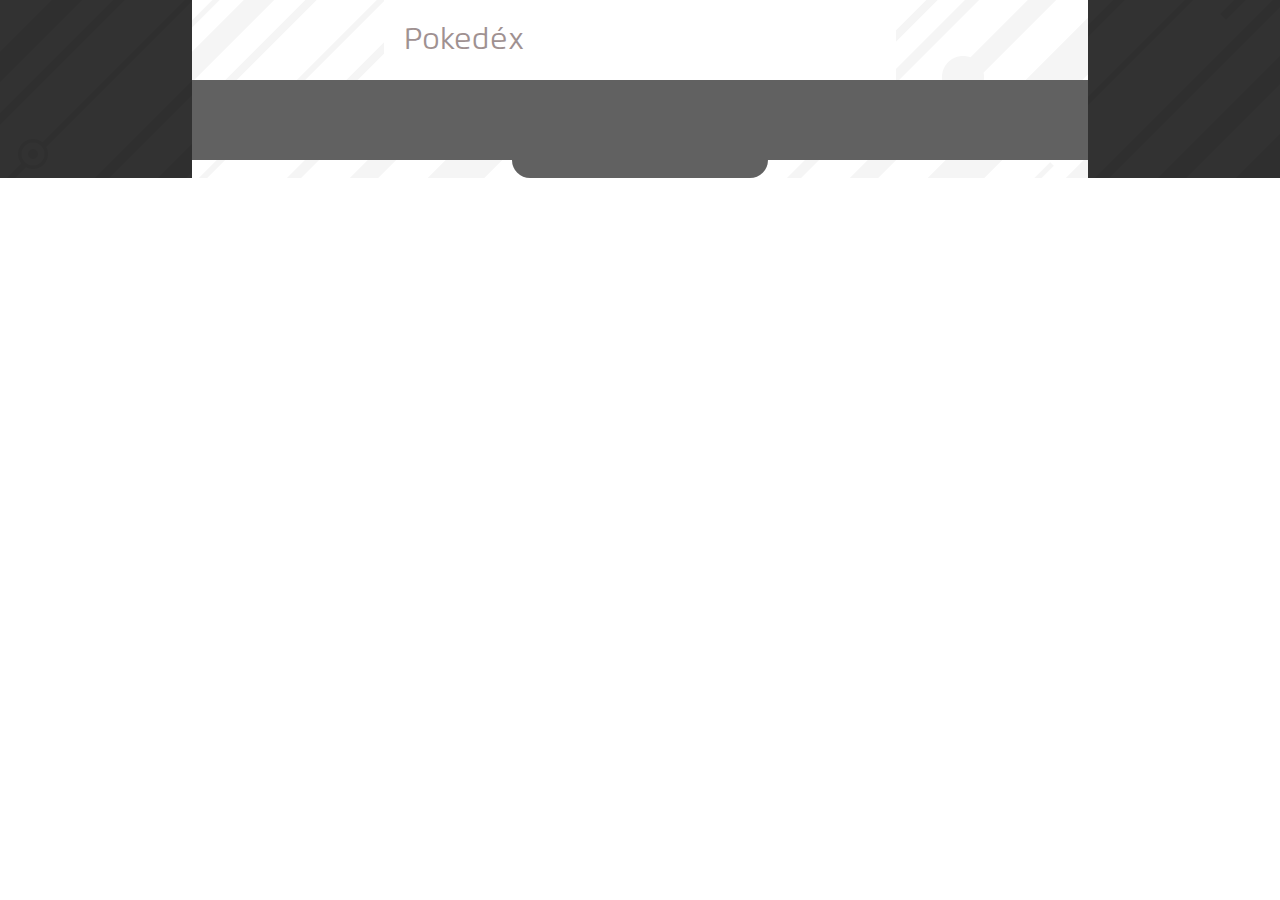
==== index.html @ 0b7dbd98 "Estruturando os dados e exibindo os pokemons na tela" ====
<!DOCTYPE html>
<html lang="pt-br">
<head>
    <meta charset="UTF-8">
    <meta http-equiv="X-UA-Compatible" content="IE=edge">
    <meta name="viewport" content="width=device-width, initial-scale=1.0">
    <title>Pokédex</title>
    <link rel="stylesheet" href="css/reset.css">
    <link rel="stylesheet" href="css/style.css">
    <link rel="stylesheet" href="css/principal.css">
</head>
<body>
    <main>
        <div class="background-fora">
            <div class="background-dentro">

            <div class="titulo"><h1>Pokedéx</h1></div>
            <div class="busca_um">
            </div><!--busca-->
            <div class="busca_dois"> </div><!--busca-->
            
            
                <div class="caixa-principal">
                    
                    <ul data-js="pokedex" class="pokedex"></ul>

                    </div><!--container-pokemon-->

                </div><!--container-pokemons-->
            </div><!--background-dentro-->
        
        </div><!--background-fora-->

    <script src="js/main.js"></script>
    </main>
    
</body>
</html>
---- css/style.css ----
@font-face {
    font-family: "Flexo-Regular";
    src: url(../fonts/Flexo/Flexo-Regular/Flexo-Regular.ttf) format('opentype');
}
body{
    font-family: "Flexo-Regular";
}
.background-fora{
    width: 100%;
    background-image: url(../images/bg_1.png);  
}
.background-dentro{
    width: 70vw;
    background-color: white;
    background-image: url(../images/bg_2.png);
    margin: 0 auto;
}
.titulo{
    width: 40vw;
    background-color: white;
    margin: 0 auto;
}
.titulo h1{
    font-size: 30px;
    color: #9F9191;
    padding: 25px 0 25px 20px;
}
---- css/principal.css ----
.busca_um{
    width:70vw;
    height: 80px;
    background-color:#616161 ;
    margin:0 auto;
}
.busca_dois{
    width:20vw;
    height: 18px;
    background-color:#616161 ;
    margin:0 auto;
    border-radius: 0 0 18px 18px;
}
.caixa-principal{
    width: 50vw;
    background-color: white;
    margin:0 auto;
}
.container-pokemon{
    margin-top: 50px;
    background-color: white;
    width: calc(12vw);
    border: 8px solid white;
    box-sizing: border-box;
    display: inline-block;
}
.imagem-pokemon{
    background-color: #cccccc;
    height: 205px;
    width: 95%;
    margin: 0 auto;
    border-radius: 10px;
}
.numero-pokemon{
    color: #919191;
    width: 90%;
    margin: 4px auto;
    font-size: 12.8px;
    font-weight: bold;
}
.nome-pokemon{
    color:black;
    width: 90%;
    margin: 10px auto;
    font-size: 23px;
}
.container-tipo{
    display: flex;
    flex-direction: row ;
}
.tipo-pokemon{
    width: 73px;
    height: 18px;
    background-color: #919191;
    margin:5px 5px 5px 5%;
    border-radius: 9px;
}
.tipo1{margin:5px 0px 5px 5%;}
.tipo2{margin:5px 5px 5px 3px;}
.container-pokemon:hover{
    position: relative;
    top: -2px;}
.imagem-pokemon{cursor: pointer;}
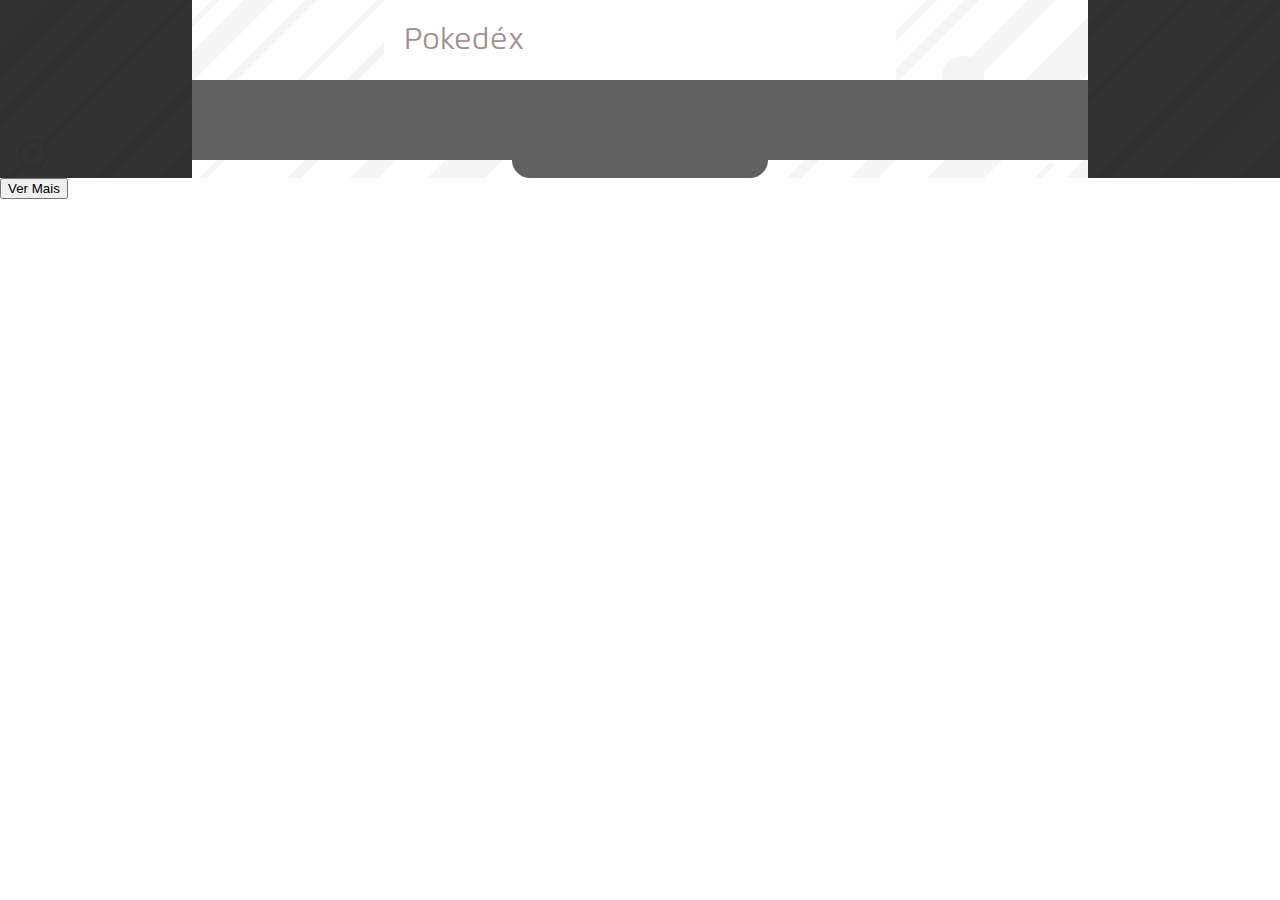
==== commit 672046be: "adicionando dados dos status do pokemon na tela" ====
--- a/index.html
+++ b/index.html
@@ -31,6 +31,10 @@
         
         </div><!--background-fora-->
 
+
+        <div class="pagina">
+            <button id="loadMorePoke" type="button">Ver Mais</button>
+        </div><!--pagina-->    
     <script src="js/main.js"></script>
     </main>
     
--- a/css/principal.css
+++ b/css/principal.css
@@ -16,18 +16,26 @@
     background-color: white;
     margin:0 auto;
 }
+.pokedex{
+    text-align: center ;
+}
 .container-pokemon{
     margin-top: 50px;
     background-color: white;
-    width: calc(12vw);
+    width: calc(48vw /4);
     border: 8px solid white;
     box-sizing: border-box;
     display: inline-block;
 }
-.imagem-pokemon{
-    background-color: #cccccc;
+.container-pokemon:hover{
+    position: relative;
+    top: -5px;
+    cursor: pointer;    
+}
+.imagem-pokemon, .status{
+    background-color: #F2F2F2;
     height: 205px;
-    width: 95%;
+    width: 100%;
     margin: 0 auto;
     border-radius: 10px;
 }
@@ -37,29 +45,200 @@
     margin: 4px auto;
     font-size: 12.8px;
     font-weight: bold;
+    text-align: left;
 }
 .nome-pokemon{
     color:black;
     width: 90%;
     margin: 10px auto;
     font-size: 23px;
+    text-align: left;
+}
+.nome-pokemon::first-letter{
+text-transform: uppercase;
 }
 .container-tipo{
-    display: flex;
-    flex-direction: row ;
-}
-.tipo-pokemon{
+ display: flex;
+ flex-direction: row;
+}
+.tipo1, .tipo2{
+    display: inline-block;
     width: 73px;
     height: 18px;
     background-color: #919191;
-    margin:5px 5px 5px 5%;
-    border-radius: 9px;
+    border-radius: 9px; 
+    display: inline-block;
+    text-align: center;
+    line-height: 19px;
+    font-size: 15px;
+    
 }
 .tipo1{margin:5px 0px 5px 5%;}
-.tipo2{margin:5px 5px 5px 3px;}
-.container-pokemon:hover{
-    position: relative;
-    top: -2px;}
+.tipo2{margin:5px 5px 5px 2px;}
 .imagem-pokemon{cursor: pointer;}
 
 
+
+
+
+
+
+
+
+/* Cores dos cards */
+
+.steel {
+	background-color: #9eb7b8;
+}
+
+.fire {
+    color: white;
+	background-color: #fd7d24;
+}
+
+.grass {
+	background-color: #9BCC50;
+}
+
+.electric {
+	background-color: #EED535;
+}
+
+.water{
+	background-color: #4592c4;
+    color:white
+}
+.ice {
+	background-color: #51c4e7;
+}
+
+.ground {
+	background-image:linear-gradient(to bottom, #f7de3f , #ab9842 );
+}
+
+.rock {
+	background-color: #a38c21;
+    color: white;
+}
+
+.fairy {
+	background-color: #fdb9e9;
+}
+
+.poison {
+    color: white;
+	background-color: #b97fc9;
+}
+
+.bug {
+	background-color: #729f3f;
+    color:white;
+}
+
+.dragon {
+	background-image: linear-gradient(to bottom, #53a4cf , #f16e57 );
+}
+
+.psychic {
+	background-color: #f366b9;
+    color: white;
+}
+
+.flying {
+	background-image: linear-gradient(to bottom, #5EB2E3, #bdb9b8);
+}
+
+.fighting {
+	background-color: #d56723;
+    color: white;
+}
+
+.normal {
+	background-color: #A4ACAF;
+}
+.undefined{
+    display: none;
+}
+.ghost{
+    background-color: #7b62a3;
+}
+.status{
+    display: none;
+}
+.container-pokemon:active .imagem-pokemon{
+    display: none; 
+}
+.statushover:active .status{
+    display: inline-block;
+    border: 1px solid #cccccc;
+    
+}
+
+
+.hovergrass{
+    background-color: red;
+}
+
+
+
+/* background no active */
+
+.activesteel {
+	background-color: #f4f4f4;
+}
+
+.activefire {
+	background-color: #FDDFDF;
+}
+
+.activegrass {
+	background-color: #DEFDE0;
+}
+
+.activeelectric {
+	background-color: #FCF7DE;
+}
+
+.activewater, .activeice {
+	background-color: #DEF3FD;
+}
+
+.activeground {
+	background-color: #f4e7da;
+}
+
+.activerock {
+	background-color: #d5d5d4;
+}
+
+.activefairy {
+	background-color: #fceaff;
+}
+
+.activepoison {
+	background-color: #98d7a5;
+}
+
+.activebug {
+	background-color: #f8d5a3;
+}
+
+.activedragon {
+	background-color: #97b3e6;
+}
+
+.activepsychic {
+	background-color: #eaeda1;
+}
+
+.activeflying {
+	background-color: #F5F5F5;
+}
+
+.activefighting {
+	background-color: #E6E0D4;
+}
+
+.activenormal {
+	background-color: #F5F5F5;
+}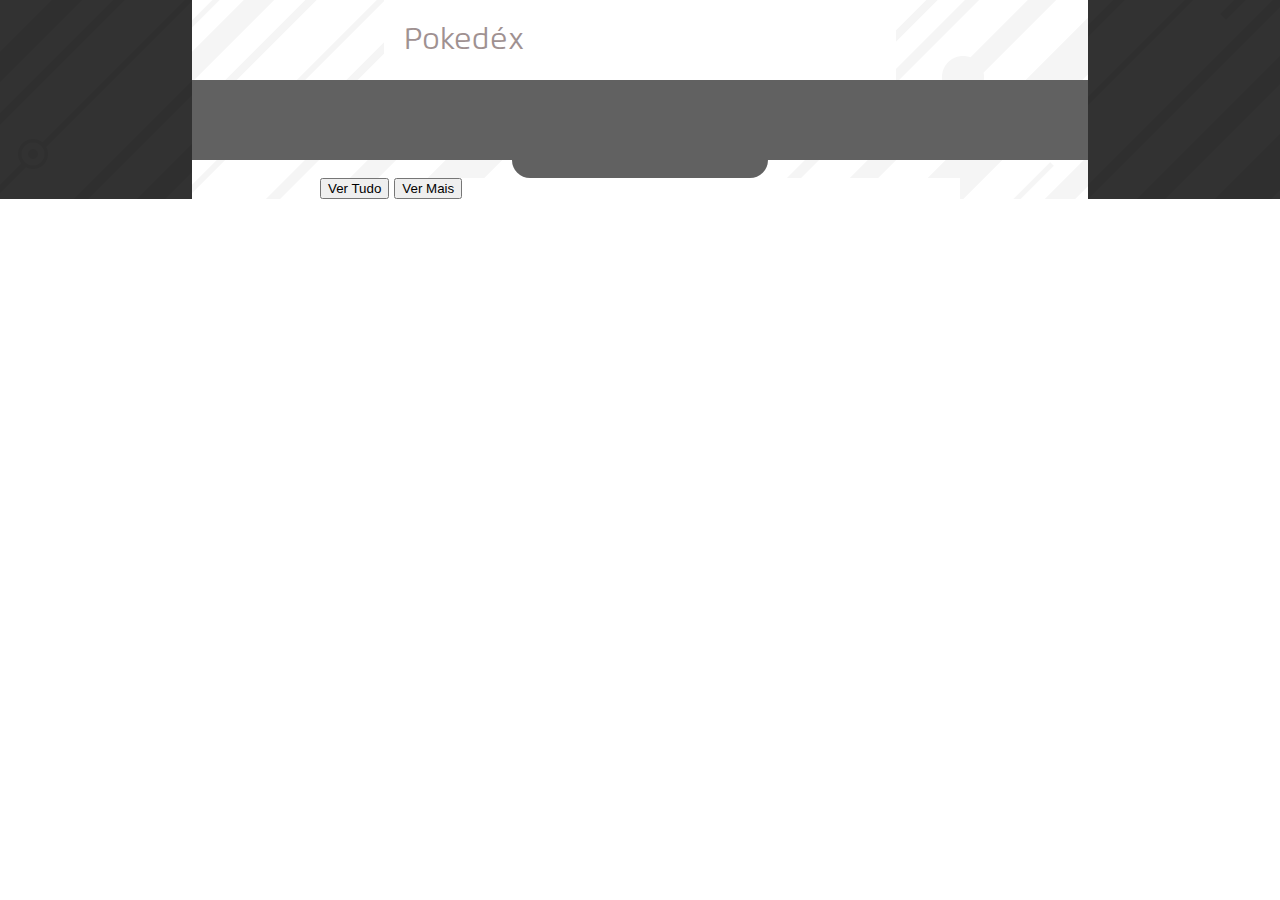
==== commit 9867477a: "Criando logica do botão ver mais" ====
--- a/index.html
+++ b/index.html
@@ -8,34 +8,38 @@
     <link rel="stylesheet" href="css/reset.css">
     <link rel="stylesheet" href="css/style.css">
     <link rel="stylesheet" href="css/principal.css">
+    <link rel="shortcut icon" href="images/Favicon.png" type="image/x-icon" />
 </head>
 <body>
     <main>
         <div class="background-fora">
             <div class="background-dentro">
 
-            <div class="titulo"><h1>Pokedéx</h1></div>
-            <div class="busca_um">
-            </div><!--busca-->
-            <div class="busca_dois"> </div><!--busca-->
+                <div class="titulo"><h1>Pokedéx</h1></div>
+                <div class="busca_um"></div><!--busca-->
+                <div class="busca_dois"> </div><!--busca-->
             
             
                 <div class="caixa-principal">
                     
                     <ul data-js="pokedex" class="pokedex"></ul>
 
-                    </div><!--container-pokemon-->
+                    <div class="LoadPagina">
+                        <button id="loadAll" type="button">Ver Tudo</button>
+                        <button id="loadMorePoke" type="button">Ver Mais</button>
+                    </div><!--pagina--> 
+                    
+                </div><!--caixa-principal-->
 
-                </div><!--container-pokemons-->
+               
+
             </div><!--background-dentro-->
         
         </div><!--background-fora-->
 
 
-        <div class="pagina">
-            <button id="loadMorePoke" type="button">Ver Mais</button>
-        </div><!--pagina-->    
-    <script src="js/main.js"></script>
+           
+         <script src="js/main.js"></script>
     </main>
     
 </body>
--- a/css/principal.css
+++ b/css/principal.css
@@ -76,6 +76,65 @@
 .tipo1{margin:5px 0px 5px 5%;}
 .tipo2{margin:5px 5px 5px 2px;}
 .imagem-pokemon{cursor: pointer;}
+/* Status Individuais */
+.status{
+    display: none;
+}
+.container-pokemon:active .imagem-pokemon{
+    display: none; 
+}
+.statushover:active .status{
+    display: inline-block;
+    border: 1px solid #cccccc;
+    background-size: contain;
+    
+    
+}
+.base-titulo{
+    font-weight: bold;
+    font-size: 20px;
+    padding: 5%;
+    font-style: italic;
+}
+.status-individual{
+    font-weight: bold;
+    font-size: 18px;
+    padding: 1.8% 2%;
+}
+
+/* Responsivo */
+
+
+@media screen and (max-width: 1500px) {
+ .container-pokemon{ width: calc(48vw /3); }  
+}
+
+@media screen and (max-width: 1080px) {
+ .container-pokemon{ width: calc(48vw /2); } 
+}
+@media screen and (max-width: 750px) {
+    .container-pokemon{width: calc(30vw ); }  
+}
+@media screen and (max-width: 750px) {
+    .container-pokemon{
+        width: calc(45vw );}
+}
+
+
+
+
+
+
+
+
+
+
+
+
+
+
+
+
 
 
 
@@ -162,83 +221,5 @@
 .ghost{
     background-color: #7b62a3;
 }
-.status{
-    display: none;
-}
-.container-pokemon:active .imagem-pokemon{
-    display: none; 
-}
-.statushover:active .status{
-    display: inline-block;
-    border: 1px solid #cccccc;
-    
-}
-
-
-.hovergrass{
-    background-color: red;
-}
-
-
-
-/* background no active */
-
-.activesteel {
-	background-color: #f4f4f4;
-}
-
-.activefire {
-	background-color: #FDDFDF;
-}
-
-.activegrass {
-	background-color: #DEFDE0;
-}
-
-.activeelectric {
-	background-color: #FCF7DE;
-}
-
-.activewater, .activeice {
-	background-color: #DEF3FD;
-}
-
-.activeground {
-	background-color: #f4e7da;
-}
-
-.activerock {
-	background-color: #d5d5d4;
-}
-
-.activefairy {
-	background-color: #fceaff;
-}
-
-.activepoison {
-	background-color: #98d7a5;
-}
-
-.activebug {
-	background-color: #f8d5a3;
-}
-
-.activedragon {
-	background-color: #97b3e6;
-}
-
-.activepsychic {
-	background-color: #eaeda1;
-}
-
-.activeflying {
-	background-color: #F5F5F5;
-}
-
-.activefighting {
-	background-color: #E6E0D4;
-}
-
-.activenormal {
-	background-color: #F5F5F5;
-}+
+
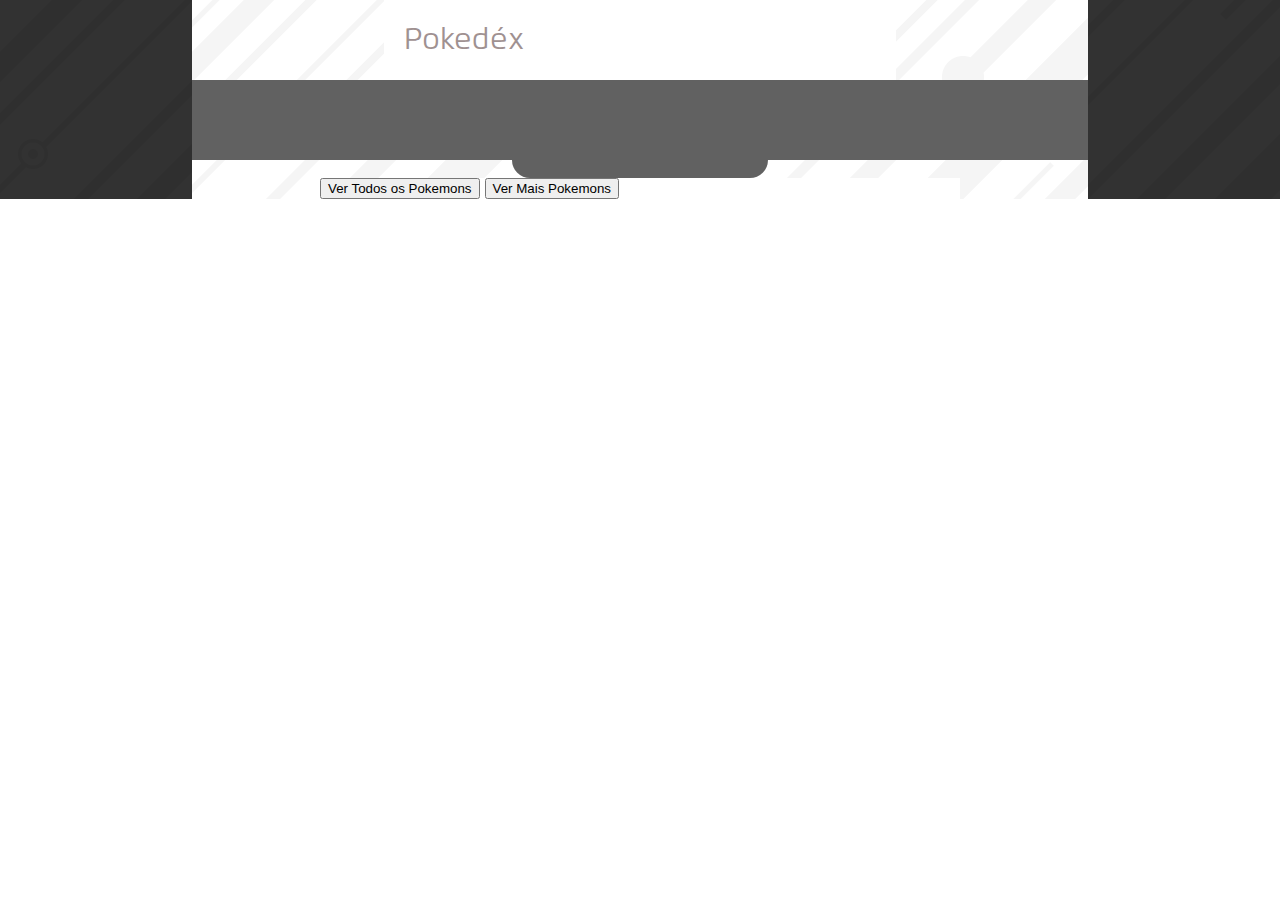
==== commit 8328a764: "Criando lógica botão ver tudo" ====
--- a/index.html
+++ b/index.html
@@ -25,8 +25,8 @@
                     <ul data-js="pokedex" class="pokedex"></ul>
 
                     <div class="LoadPagina">
-                        <button id="loadAll" type="button">Ver Tudo</button>
-                        <button id="loadMorePoke" type="button">Ver Mais</button>
+                        <button id="loadAll" type="button">Ver Todos os Pokemons</button>
+                        <button id="loadMorePoke" type="button">Ver Mais Pokemons</button>
                     </div><!--pagina--> 
                     
                 </div><!--caixa-principal-->
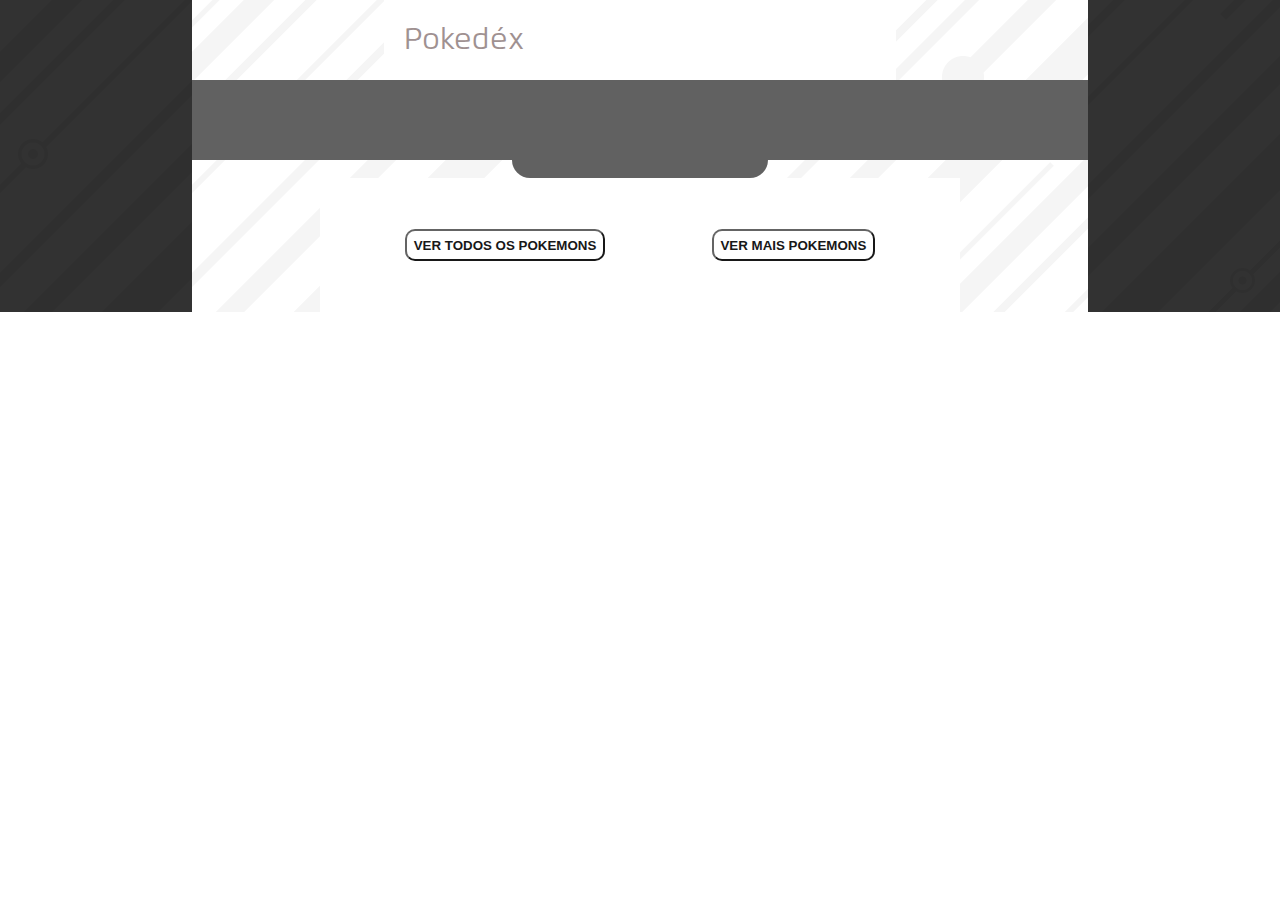
==== commit a6a50ca9: "Estilizando botoes de ver mais e melhorando lógica" ====
--- a/index.html
+++ b/index.html
@@ -24,9 +24,9 @@
                     
                     <ul data-js="pokedex" class="pokedex"></ul>
 
-                    <div class="LoadPagina">
-                        <button id="loadAll" type="button">Ver Todos os Pokemons</button>
-                        <button id="loadMorePoke" type="button">Ver Mais Pokemons</button>
+                    <div class="load-pagina">
+                        <button id="loadAll" type="button" class="mais-pokemons">Ver Todos os Pokemons</button>
+                        <button id="loadMorePoke" type="button" class="mais-pokemons">Ver Mais Pokemons</button>
                     </div><!--pagina--> 
                     
                 </div><!--caixa-principal-->
--- a/css/principal.css
+++ b/css/principal.css
@@ -101,6 +101,30 @@
     font-size: 18px;
     padding: 1.8% 2%;
 }
+.load-pagina{
+text-align: center;
+}
+
+.mais-pokemons{
+    background-color:white;
+    background-size: contain;
+    color: black;
+    border-radius: 10px;
+    padding: 1%;
+    margin: 8%;
+    box-shadow: none;
+    transition: 0.5s;
+    text-transform: uppercase;
+    font-weight: 800;
+    opacity: .9;
+}
+.mais-pokemons:hover{
+    cursor: pointer;
+    scale: 1.1;
+    opacity: 1;
+    color: white;
+    background-image: url(../images/bg_1.png);
+}
 
 /* Responsivo */
 
@@ -221,5 +245,8 @@
 .ghost{
     background-color: #7b62a3;
 }
-
-
+.dark{
+    background-color: #707070;
+    color: white;
+}
+
